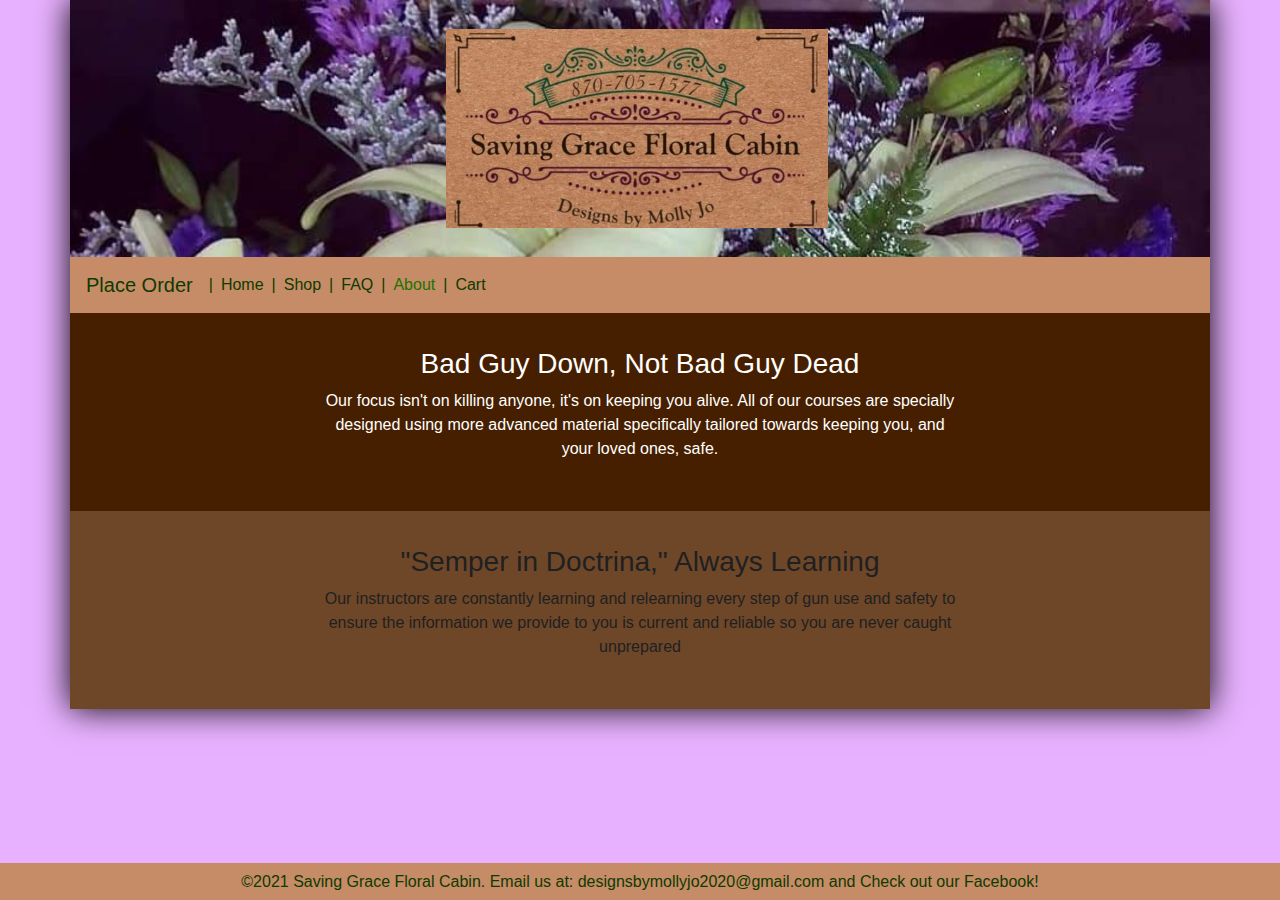
==== about.html @ 98e5d166 "Add files via upload" ====
<!DOCTYPE html>
<html lang="en" dir="ltr">
  <head>
    <meta charset="utf-8">
    <meta name="viewport" content="width=device-width, initial-scale=1.0">
    <meta http-equiv="X-UA-Compatible" content="ie=edge">
    <title>Saving Grace Floral Cabin</title>
    <link rel="stylesheet" href="https://stackpath.bootstrapcdn.com/bootstrap/4.3.1/css/bootstrap.min.css" integrity="sha384-ggOyR0iXCbMQv3Xipma34MD+dH/1fQ784/j6cY/iJTQUOhcWr7x9JvoRxT2MZw1T" crossorigin="anonymous">
    <script src="https://code.jquery.com/jquery-3.3.1.slim.min.js" integrity="sha384-q8i/X+965DzO0rT7abK41JStQIAqVgRVzpbzo5smXKp4YfRvH+8abtTE1Pi6jizo" crossorigin="anonymous"></script>
    <script src="https://cdnjs.cloudflare.com/ajax/libs/popper.js/1.14.7/umd/popper.min.js" integrity="sha384-UO2eT0CpHqdSJQ6hJty5KVphtPhzWj9WO1clHTMGa3JDZwrnQq4sF86dIHNDz0W1" crossorigin="anonymous"></script>
    <script src="https://stackpath.bootstrapcdn.com/bootstrap/4.3.1/js/bootstrap.min.js" integrity="sha384-JjSmVgyd0p3pXB1rRibZUAYoIIy6OrQ6VrjIEaFf/nJGzIxFDsf4x0xIM+B07jRM" crossorigin="anonymous"></script>
    <link rel="stylesheet" href="style.css">
    <link rel="stylesheet" href="responsive.css">
  </head>
  <body>

    <div class="container">
      <header class = "jumbotron jumbotron-fluid">
        <img src="Logo.jpg" alt="Logo" class="Logo">
      </header>
      <div class="sidebar-left"></div>
      <div class="sidebar-right"></div>
      <nav class="navbar navbar-expand-md sticky-top">
        <a class="navbar-brand"  href="order.html">Place Order</a>
        <button class="navbar-toggler" type="button" data-toggle="collapse" data-target="#collapsibleNavbar">
          <span class="navbar-toggler-icon"></span>
        </button>
        <div class="collapse navbar-collapse" id="collapsibleNavbar">
          <ul class="navbar-nav">
            <li class="nav-item">
              <span class="navbar-text">|</span>
            </li>
            <li class="nav-item">
              <a class="nav-link" href="index.html">Home</a>
            </li>
            <li class="nav-item">
              <span class="navbar-text">|</span>
            </li>
            <li class="nav-item">
              <a class="nav-link" href="shop.html">Shop</a>
            </li>
            <li class="nav-item">
              <span class="navbar-text">|</span>
            </li>
            <li class="nav-item">
              <a class="nav-link" href="FAQ.html">FAQ</a>
            </li>
            <li class="nav-item">
              <span class="navbar-text">|</span>
            </li>
            <li class="nav-item">
              <a class="nav-link current" href="about.html">About</a>
            </li>
            <li class="nav-item">
              <span class="navbar-text">|</span>
            </li>
            <li class="nav-item">
              <a class="nav-link cart" href="cart.html">Cart</a>
            </li>
          </ul>
        </div>
      </nav>

      <section>
        <div class="odd">
          <h3>Bad Guy Down, Not Bad Guy Dead</h3>
          <p>Our focus isn't on killing anyone, it's on keeping you alive. All of our courses are specially designed using more advanced material specifically tailored towards keeping you, and your loved ones, safe.</p>
        </div>
        <div class="even">
          <h3>"Semper in Doctrina," Always Learning</h3>
          <p>Our instructors are constantly learning and relearning every step of gun use and safety to ensure the information we provide to you is current and reliable so you are never caught unprepared </p>
        </div>
      </section>
    </div>
    <footer>
      <p> &copy;2021 Saving Grace Floral Cabin. Email us at: <a href="mailto:designsbymollyjo2020@gmail.com">designsbymollyjo2020@gmail.com</a> and Check out our <a href="https://www.facebook.com/floralcabin/" target="_blank">Facebook!</a></p>
    </footer>
  </body>
</html>
---- style.css ----
.jumbotron
{
  padding-top: 2.5%;
  padding-bottom: 2.5%;
  padding-left: 33%;
  background-image: url(Flowers-5.jpg);
  background-repeat: no-repeat;
  background-size: cover;
  margin: 0;
}
body
{
  background-color: #E8B1FF;
}
nav
{
  background-color: #C58C67;
  padding: 1%;
}
.nav-link
{
margin-bottom: 0%;
}

.navbar-text, a, a:hover, .jumbotron, .card, .btn, footer, .nav-link, .nav-item
{
  color: #0F3A00;
  border: none;
}
.current
{
  color: #1D7100;
}
.navbar-brand:hover, .nav-link:hover
{
  background-color: #9400F5;
}
.navbar-brand:active, .nav-link:active
{
  background-color: #480077;
}
.sidebar-left
{
  position: absolute;
  top: 0;
  left: -40.1%;
  height:100vh;
  width: 40%;
}
.sidebar-right
{
  position: absolute;
  top: 0;
  right: -40.1%;
  height:100vh;
  width: 40%;
  transform: scaleX(-1);
}
section img
{
  width: 100%;
}
.container
{
  box-shadow: 0 0 2em black;
  padding: 0;
  position: relative;
}
.odd, .even
{
  padding: 3%;
  text-align: center;
}
.even
{
  color: #1f2021;
  background-color: #6E4728;
}
.odd
{
  background-color: #461F00;
  color: #ffffff;
}
.Logo
{
  width: 50%;
  /* float: left; */
}
.calendar
{
  padding: 5%;
  background-image: url(BadGuyDownSite_Negative.jpg);
  background-size: cover;
  height: 600px;
}
.calendar iframe
{
  opacity: 0.9;
  width: 100%;
  height: 100%;
  background-color: black;
}
.card-header
{
  background-color: #282828;
  padding: 0;
}
.Tab
{
  padding-left: 2%;
}
.collapse
{
    background-color: #C58C67;
}
.Col1, .Col2, .Col3
{
  float: left;
  width: 30%;
  background-color: #3a3a3a;
  padding-right:2%;
}
.Column1
{
  float: left;
  width: 45%;
}
.Column2
{
  float: right;
  width: 45%;
}
.btn-dark
{
  width:100%;
  height: 100%;
  text-align: left;

}
footer
{
  width: 100%;
  position: fixed;
  bottom: 0;
  text-align: center;
  background-color: #C58C67;
  padding-top: 0.5%;
  padding-bottom: 0.5%;
  margin: 0;
}
footer p
{
  margin: 0;
}

.mapouter
{
  position:relative;
  text-align:right;
  height:20%;
  width:97%;
}
.gmap_canvas
{
  overflow:hidden;
  background:none;
  height:20%;
  width:100%;
}
.even p, .odd p
{
  padding-right: 20%;
  padding-left: 20%;
}
table
{
  width: 100%;
  background-color: #b7b7b7;
  margin-left: auto;
  margin-right: auto;
}
td
{
  text-align: center;
  padding: 1%;
}
td img
{
  width: 25%;
}
section
{
  margin-bottom: 2em;
}
---- responsive.css ----
@media screen and (max-width: 1920)
{
	.sidebar-left
	{
		left: -19.1%;
		width: 19%;
	}
	.sidebar-right
	{
		right: -19.1%;
		width: 19%;
	}

}

@media screen and (max-width: 1600px)
{
	.sidebar-left
	{
		left: -19.1%;
		width: 19%;
	}
	.sidebar-right
	{
		right: -19.1%;
		width: 19%;
	}

}
@media screen and (max-width: 1199px)
{
	.sidebar-left
	{
		left: -11.1%;
		width: 11%;
	}
	.sidebar-right
	{
		right: -11.1%;
		width: 11%;
	}

}
@media screen and (max-width: 991px)
{
	.sidebar-left
	{
		left: -16.1%;
		width: 16%;
	}
	.sidebar-right
	{
		right: -16.1%;
		width: 16%;
	}

}
@media screen and (max-width: 800px)
{

	.sidebar-left, .sidebar-right
	{
		display: none;
	}

}

@media screen and (max-width: 767px)
{
	.navbar-text
	{
		display: none;
	}
}
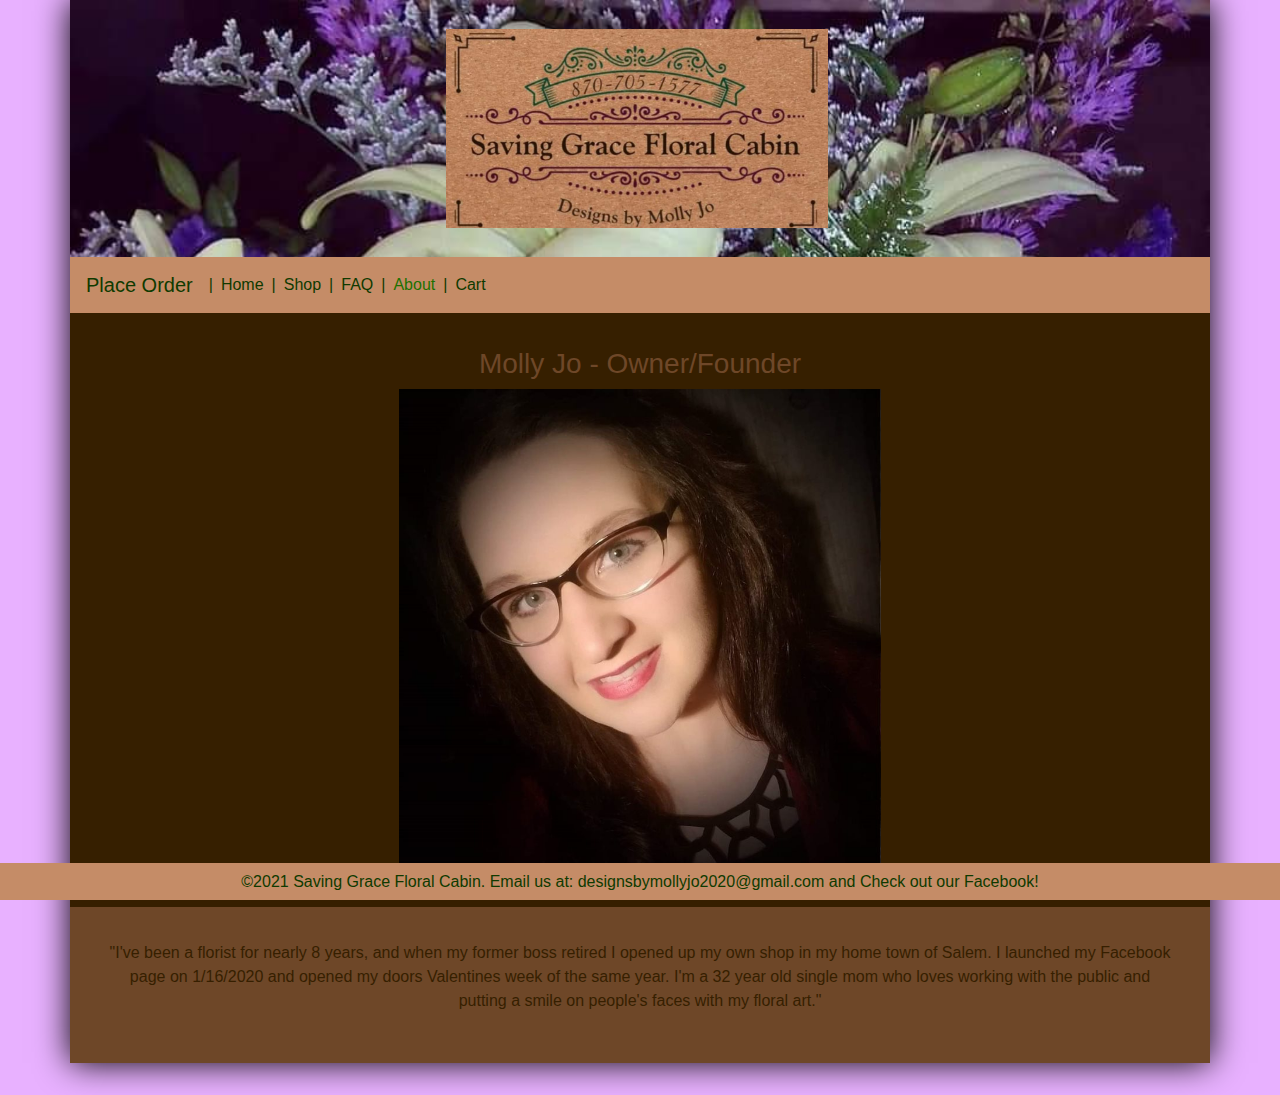
==== commit 7b9f5c28: "First Update!" ====
--- a/about.html
+++ b/about.html
@@ -5,24 +5,39 @@
     <meta name="viewport" content="width=device-width, initial-scale=1.0">
     <meta http-equiv="X-UA-Compatible" content="ie=edge">
     <title>Saving Grace Floral Cabin</title>
+
+    <!-- BootStrap Refrences Begining -->
     <link rel="stylesheet" href="https://stackpath.bootstrapcdn.com/bootstrap/4.3.1/css/bootstrap.min.css" integrity="sha384-ggOyR0iXCbMQv3Xipma34MD+dH/1fQ784/j6cY/iJTQUOhcWr7x9JvoRxT2MZw1T" crossorigin="anonymous">
     <script src="https://code.jquery.com/jquery-3.3.1.slim.min.js" integrity="sha384-q8i/X+965DzO0rT7abK41JStQIAqVgRVzpbzo5smXKp4YfRvH+8abtTE1Pi6jizo" crossorigin="anonymous"></script>
     <script src="https://cdnjs.cloudflare.com/ajax/libs/popper.js/1.14.7/umd/popper.min.js" integrity="sha384-UO2eT0CpHqdSJQ6hJty5KVphtPhzWj9WO1clHTMGa3JDZwrnQq4sF86dIHNDz0W1" crossorigin="anonymous"></script>
     <script src="https://stackpath.bootstrapcdn.com/bootstrap/4.3.1/js/bootstrap.min.js" integrity="sha384-JjSmVgyd0p3pXB1rRibZUAYoIIy6OrQ6VrjIEaFf/nJGzIxFDsf4x0xIM+B07jRM" crossorigin="anonymous"></script>
+    <!-- BootStrap Refrences End -->
+
+    <!-- Our Stylesheets Begining -->
     <link rel="stylesheet" href="style.css">
     <link rel="stylesheet" href="responsive.css">
+    <!-- Our Stylesheets End -->
+
   </head>
   <body>
 
     <div class="container">
+
+      <!-- Logo Begining -->
       <header class = "jumbotron jumbotron-fluid">
         <img src="Logo.jpg" alt="Logo" class="Logo">
       </header>
+      <!-- Logo End -->
+
+      <!-- Sidebar Begining -->
       <div class="sidebar-left"></div>
       <div class="sidebar-right"></div>
+      <!-- Sidebar End -->
+
+      <!-- Navbar Begining -->
       <nav class="navbar navbar-expand-md sticky-top">
-        <a class="navbar-brand"  href="order.html">Place Order</a>
-        <button class="navbar-toggler" type="button" data-toggle="collapse" data-target="#collapsibleNavbar">
+        <a class="navbar-brand" href="order.html">Place Order</a>
+        <button class="navbar-toggler navbar-light" type="button" data-toggle="collapse" data-target="#collapsibleNavbar">
           <span class="navbar-toggler-icon"></span>
         </button>
         <div class="collapse navbar-collapse" id="collapsibleNavbar">
@@ -60,20 +75,27 @@
           </ul>
         </div>
       </nav>
+      <!-- Navber End -->
 
+      <!-- Content Begining -->
       <section>
         <div class="odd">
-          <h3>Bad Guy Down, Not Bad Guy Dead</h3>
-          <p>Our focus isn't on killing anyone, it's on keeping you alive. All of our courses are specially designed using more advanced material specifically tailored towards keeping you, and your loved ones, safe.</p>
+          <h3>Molly Jo - Owner/Founder</h3>
+          <img src="Owner.jpg" alt="Molly Jo Picture" class="owner">
         </div>
         <div class="even">
-          <h3>"Semper in Doctrina," Always Learning</h3>
-          <p>Our instructors are constantly learning and relearning every step of gun use and safety to ensure the information we provide to you is current and reliable so you are never caught unprepared </p>
+          <p>"I've been a florist for nearly 8 years, and when my former boss retired I opened up my own shop in my home town of Salem.  I launched my Facebook page on 1/16/2020 and opened my doors Valentines week of the same year.  I'm a 32 year old single mom who loves working with the public and putting a smile on people's faces with my floral art."</p>
         </div>
       </section>
+      <!-- Content End -->
+
     </div>
+
+    <!-- Footer Begining -->
     <footer>
       <p> &copy;2021 Saving Grace Floral Cabin. Email us at: <a href="mailto:designsbymollyjo2020@gmail.com">designsbymollyjo2020@gmail.com</a> and Check out our <a href="https://www.facebook.com/floralcabin/" target="_blank">Facebook!</a></p>
     </footer>
+    <!-- Footer End -->
+
   </body>
 </html>
--- a/style.css
+++ b/style.css
@@ -1,3 +1,8 @@
+
+body
+{
+  background-color: #E8B1FF;
+}
 .jumbotron
 {
   padding-top: 2.5%;
@@ -8,10 +13,12 @@
   background-size: cover;
   margin: 0;
 }
-body
+.Logo
 {
-  background-color: #E8B1FF;
+  width: 50%;
 }
+
+/* Navbar Begining */
 nav
 {
   background-color: #C58C67;
@@ -21,7 +28,6 @@
 {
 margin-bottom: 0%;
 }
-
 .navbar-text, a, a:hover, .jumbotron, .card, .btn, footer, .nav-link, .nav-item
 {
   color: #0F3A00;
@@ -39,6 +45,10 @@
 {
   background-color: #480077;
 }
+/* Navbar Begining */
+
+
+/* Sidebars Begining */
 .sidebar-left
 {
   position: absolute;
@@ -56,9 +66,16 @@
   width: 40%;
   transform: scaleX(-1);
 }
+/* Sidebars End */
+
+/* Main Content Begining */
 section img
 {
   width: 100%;
+}
+section
+{
+  margin-bottom: 2em;
 }
 .container
 {
@@ -71,34 +88,22 @@
   padding: 3%;
   text-align: center;
 }
+.odd
+{
+  background-color: #361F00;
+  color: #6E4728;
+}
 .even
 {
-  color: #1f2021;
+  color: #361F00;
   background-color: #6E4728;
 }
-.odd
+/* Main Content End */
+
+/* Page Specfic Begining */
+.owner
 {
-  background-color: #461F00;
-  color: #ffffff;
-}
-.Logo
-{
-  width: 50%;
-  /* float: left; */
-}
-.calendar
-{
-  padding: 5%;
-  background-image: url(BadGuyDownSite_Negative.jpg);
-  background-size: cover;
-  height: 600px;
-}
-.calendar iframe
-{
-  opacity: 0.9;
-  width: 100%;
-  height: 100%;
-  background-color: black;
+  width: 45%;
 }
 .card-header
 {
@@ -108,10 +113,6 @@
 .Tab
 {
   padding-left: 2%;
-}
-.collapse
-{
-    background-color: #C58C67;
 }
 .Col1, .Col2, .Col3
 {
@@ -137,41 +138,6 @@
   text-align: left;
 
 }
-footer
-{
-  width: 100%;
-  position: fixed;
-  bottom: 0;
-  text-align: center;
-  background-color: #C58C67;
-  padding-top: 0.5%;
-  padding-bottom: 0.5%;
-  margin: 0;
-}
-footer p
-{
-  margin: 0;
-}
-
-.mapouter
-{
-  position:relative;
-  text-align:right;
-  height:20%;
-  width:97%;
-}
-.gmap_canvas
-{
-  overflow:hidden;
-  background:none;
-  height:20%;
-  width:100%;
-}
-.even p, .odd p
-{
-  padding-right: 20%;
-  padding-left: 20%;
-}
 table
 {
   width: 100%;
@@ -188,7 +154,23 @@
 {
   width: 25%;
 }
-section
+
+/* Page Specfic End */
+
+/* Footer Begining */
+footer
 {
-  margin-bottom: 2em;
+  width: 100%;
+  position: fixed;
+  bottom: 0;
+  text-align: center;
+  background-color: #C58C67;
+  padding-top: 0.5%;
+  padding-bottom: 0.5%;
+  margin: 0;
 }
+footer p
+{
+  margin: 0;
+}
+/* Footer End */
--- a/responsive.css
+++ b/responsive.css
@@ -1,15 +1,15 @@
 
-@media screen and (max-width: 1920)
+@media screen and (max-width: 1920px)
 {
 	.sidebar-left
 	{
-		left: -19.1%;
-		width: 19%;
+		left: -20.1%;
+		width: 20%;
 	}
 	.sidebar-right
 	{
-		right: -19.1%;
-		width: 19%;
+		right: -20.1%;
+		width: 20%;
 	}
 
 }
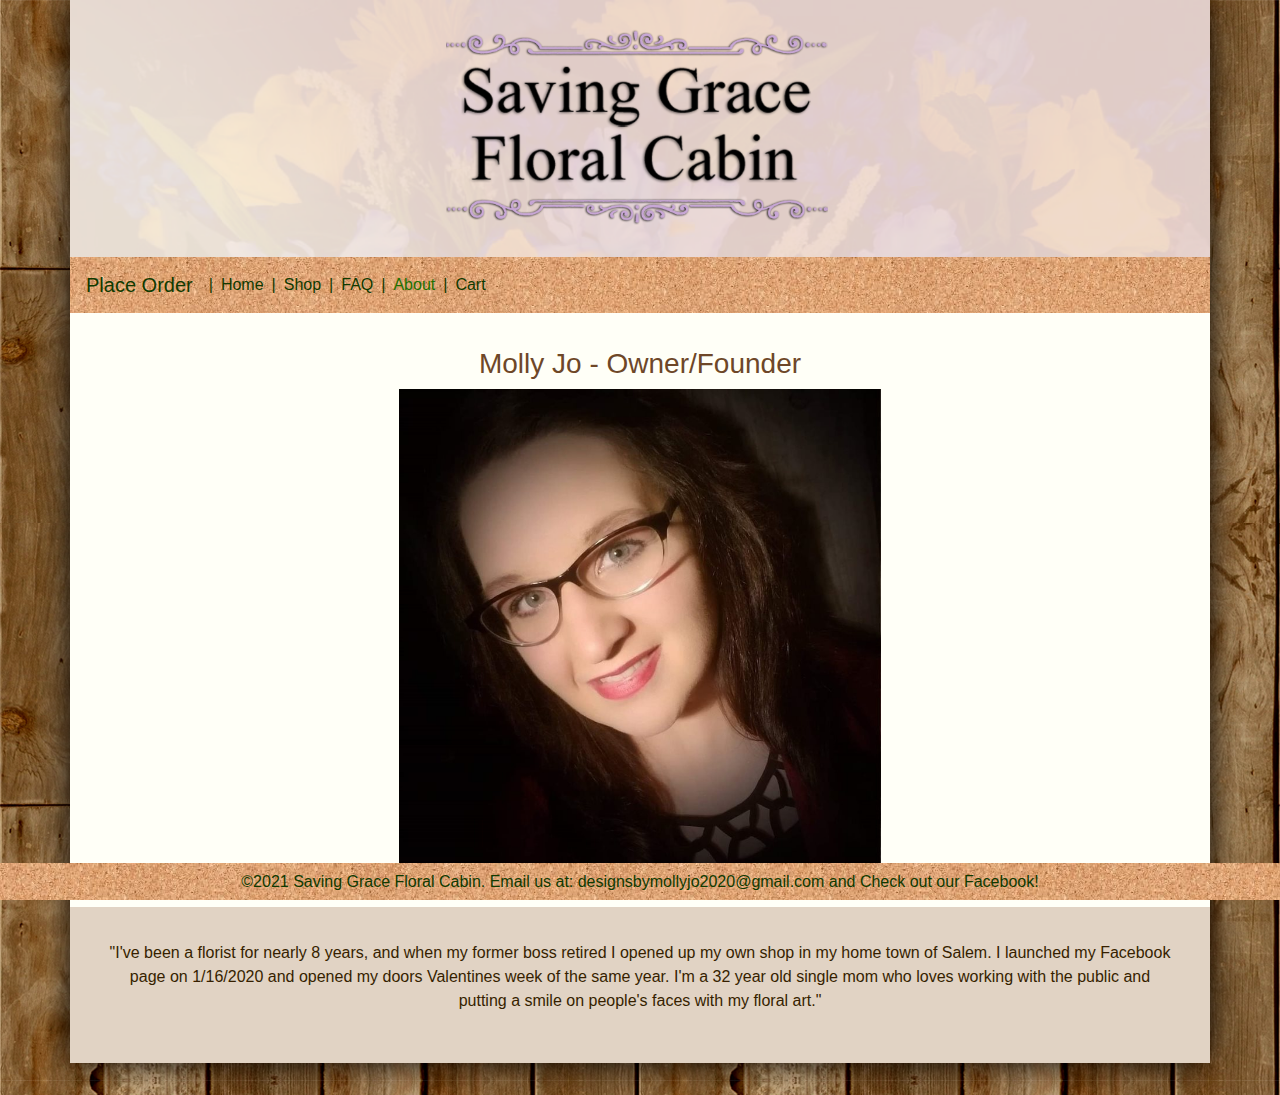
==== commit d03bd60f: "Second Update" ====
--- a/about.html
+++ b/about.html
@@ -25,7 +25,7 @@
 
       <!-- Logo Begining -->
       <header class = "jumbotron jumbotron-fluid">
-        <img src="Logo.jpg" alt="Logo" class="Logo">
+        <img src="logoNew.png" alt="Logo" class="Logo">
       </header>
       <!-- Logo End -->
 
@@ -52,7 +52,7 @@
               <span class="navbar-text">|</span>
             </li>
             <li class="nav-item">
-              <a class="nav-link" href="shop.html">Shop</a>
+              <a class="nav-link" href="shop.php">Shop</a>
             </li>
             <li class="nav-item">
               <span class="navbar-text">|</span>
--- a/style.css
+++ b/style.css
@@ -1,14 +1,14 @@
 
 body
 {
-  background-color: #E8B1FF;
+  background-image: url("woodBackground.png");
 }
 .jumbotron
 {
   padding-top: 2.5%;
   padding-bottom: 2.5%;
   padding-left: 33%;
-  background-image: url(Flowers-5.jpg);
+  background-image: url("jumboTronNew.png");
   background-repeat: no-repeat;
   background-size: cover;
   margin: 0;
@@ -21,7 +21,7 @@
 /* Navbar Begining */
 nav
 {
-  background-color: #C58C67;
+  background-image: url("NavBack.jpg");
   padding: 1%;
 }
 .nav-link
@@ -90,13 +90,13 @@
 }
 .odd
 {
-  background-color: #361F00;
+  background-color: #fffff7;
   color: #6E4728;
 }
 .even
 {
   color: #361F00;
-  background-color: #6E4728;
+  background-color: #e1d3c4;
 }
 /* Main Content End */
 
@@ -154,6 +154,95 @@
 {
   width: 25%;
 }
+.itemsDisp
+{
+  display: inline-flex;
+  flex-wrap: wrap;
+  padding-left: 60px;
+}
+.card
+{
+    margin: 10px;
+    box-shadow: 0 0 0.5em black;
+}
+.searchAndFilters
+{
+    display: inline-flex;
+    flex-wrap: wrap;
+    background-color: #fffff7;
+    width: 100%;
+}
+.searchBar
+{
+  margin-top: 40px;
+  width: 500px;
+  margin-left:10px;
+  margin-right: 10px;
+}
+.searchButton
+{
+    margin-top: 40px;
+    margin-left:10px;
+    margin-right: 100px;
+}
+.filter
+{
+  padding: 0px;
+}
+.searchAndFilterItem
+{
+  margin:10px;
+}
+.itemImage
+{
+  float: none;
+  width: 50%;
+  height: 50%;
+  border-style: solid;
+  border-width: thick;
+}
+.itemDispdiv
+{
+  display: inline-flex;
+  flex-wrap: wrap;
+}
+.itemPrice
+{
+  margin-left: 20px;
+  text-align: left;
+  font-size: 40px;
+}
+.itemTitle
+{
+  margin-left: 20px;
+  text-align: left;
+}
+.itemTextDiv
+{
+  max-width: 50%;
+}
+.itemDesc
+{
+  margin-left: 20px;
+  text-align: left;
+}
+.left
+{
+  float: left;
+}
+.lineTxt
+{
+  font-size: 150%;
+}
+.lineInput
+{
+  width: 80%;
+}
+form textarea
+{
+  width: 90%;
+
+}
 
 /* Page Specfic End */
 
@@ -164,7 +253,7 @@
   position: fixed;
   bottom: 0;
   text-align: center;
-  background-color: #C58C67;
+  background-image: url("NavBack.jpg");
   padding-top: 0.5%;
   padding-bottom: 0.5%;
   margin: 0;
--- a/responsive.css
+++ b/responsive.css
@@ -26,7 +26,6 @@
 		right: -19.1%;
 		width: 19%;
 	}
-
 }
 @media screen and (max-width: 1199px)
 {
@@ -63,7 +62,11 @@
 	{
 		display: none;
 	}
-
+	.itemImage
+	{
+	  width: 50%;
+	  height: 50%;
+	}
 }
 
 @media screen and (max-width: 767px)
